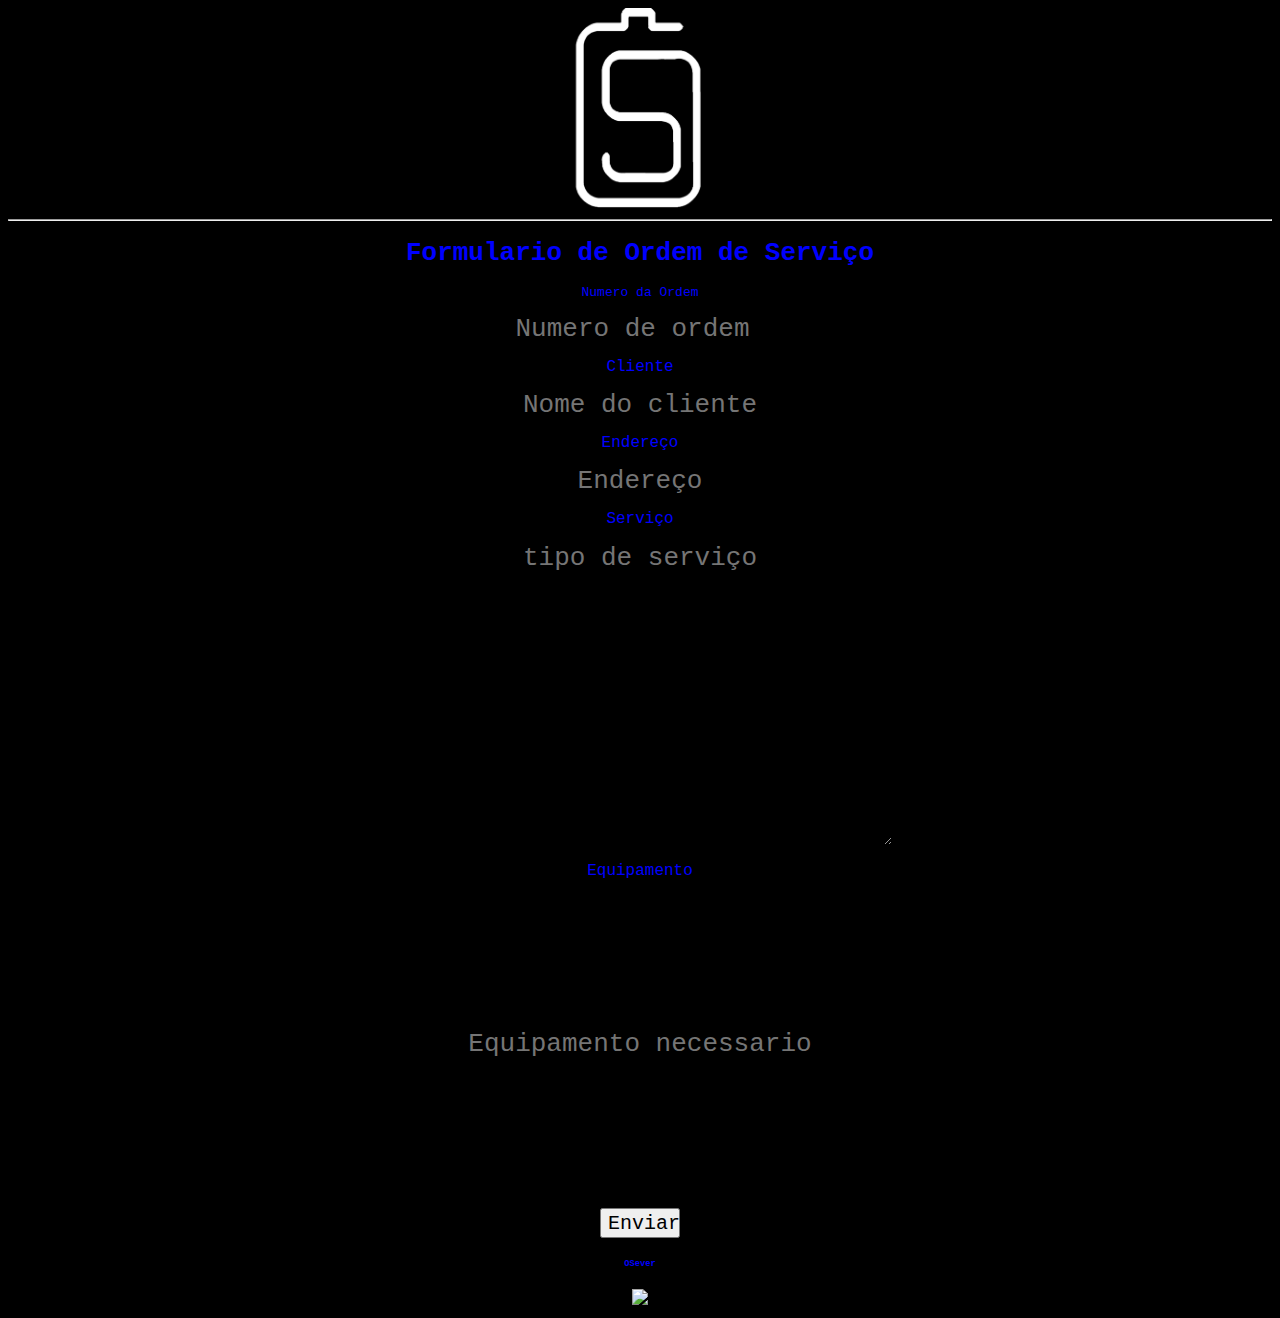
==== os.html @ 0fa0ace0 "Add files via upload" ====
<!DOCTYPE html>
<html lang="pt-BR">
<head>
    <meta charset="UTF-8">
    <meta name="viewport" content="width=device-width, initial-scale=1.0">
    <title>OServer</title>
    <link rel="stylesheet" href="os.css">
</head>
<body>
    <img src="imagens/osbc.png" class="logo">
    <hr>
    <h1>Formulario de Ordem de Serviço</h1>
  <div class="page" 
  <form method="get"
        <label for="text">Numero da Ordem</label>
      <p><input type="number" placeholder="Numero de ordem"  class="nmr"></input></p>
      <label for="text">Cliente</label>
      <p><input type="text" placeholder="Nome do cliente"  class="cliente"></input></p>
      <label for="text">Endereço</label>
      <p><input type="adress" placeholder="Endereço" class="endereço"></input></p>
      <label for="text">Serviço</label>
      <p><textarea type="text" placeholder="tipo de serviço" class="serviço"></textarea></p>
      <label for="text">Equipamento</label>
      <p><input type="text" placeholder="Equipamento necessario"  class="equip"></input></p>
      <button type="submit" class="botao">Enviar</button>
   </form>
   <p><h6>OSever</h6></p>
   <a href="httpsinfinitycooperative.github.iomaisqueumstatus"><img class="referencia" src="imagens/Infinity icon.png"></a>
</div>
</body>
</html>
---- os.css ----
body{
    background-color:black;
}
*{
    align-items: center;
    text-align: center;
    font-family: monospace;
    color: blue;
}
.voltar{
    height: 30px;
    margin-left: 90%;
}
.logo{
    align-items: center;
    position: center;
    height: 200px;
}
label{
    font-size: large;
}
.nmr{
    width: 700px;
    color: white;
    background-color: black;
    font-size: xx-large;
    border: 0px;
    scrollbar-color: black;
}
.cliente{
    width: 700px;
    color: white;
    background-color: black;
    font-size: xx-large;
    border: 0px;
}
.endereço{
    width: 700px;
    color: white;
    background-color: black;
    font-size: xx-large;
    border: 0px;
}
.serviço{
    height: 300px;
    width: 500px;
    color: white;
    background-color: black;
    font-size: xx-large;
    border: 0px;
}
.equip{
    height: 300px;
    width: 700px;
    color: white;
    background-color: black;
    font-size: xx-large;
    border: 0px;  
}
button{
    color: white;
    height: 30px;
    width: 80px;
}
.botao{
    font-size: x-large;
    color: black;
}
.imagem{
    position: relative;
    height: 25px;
    margin: 20px;
}
.referencia{
    position: relative;
    height: 45px;
}
.nome{
    position: relative;
    color: gray;
}
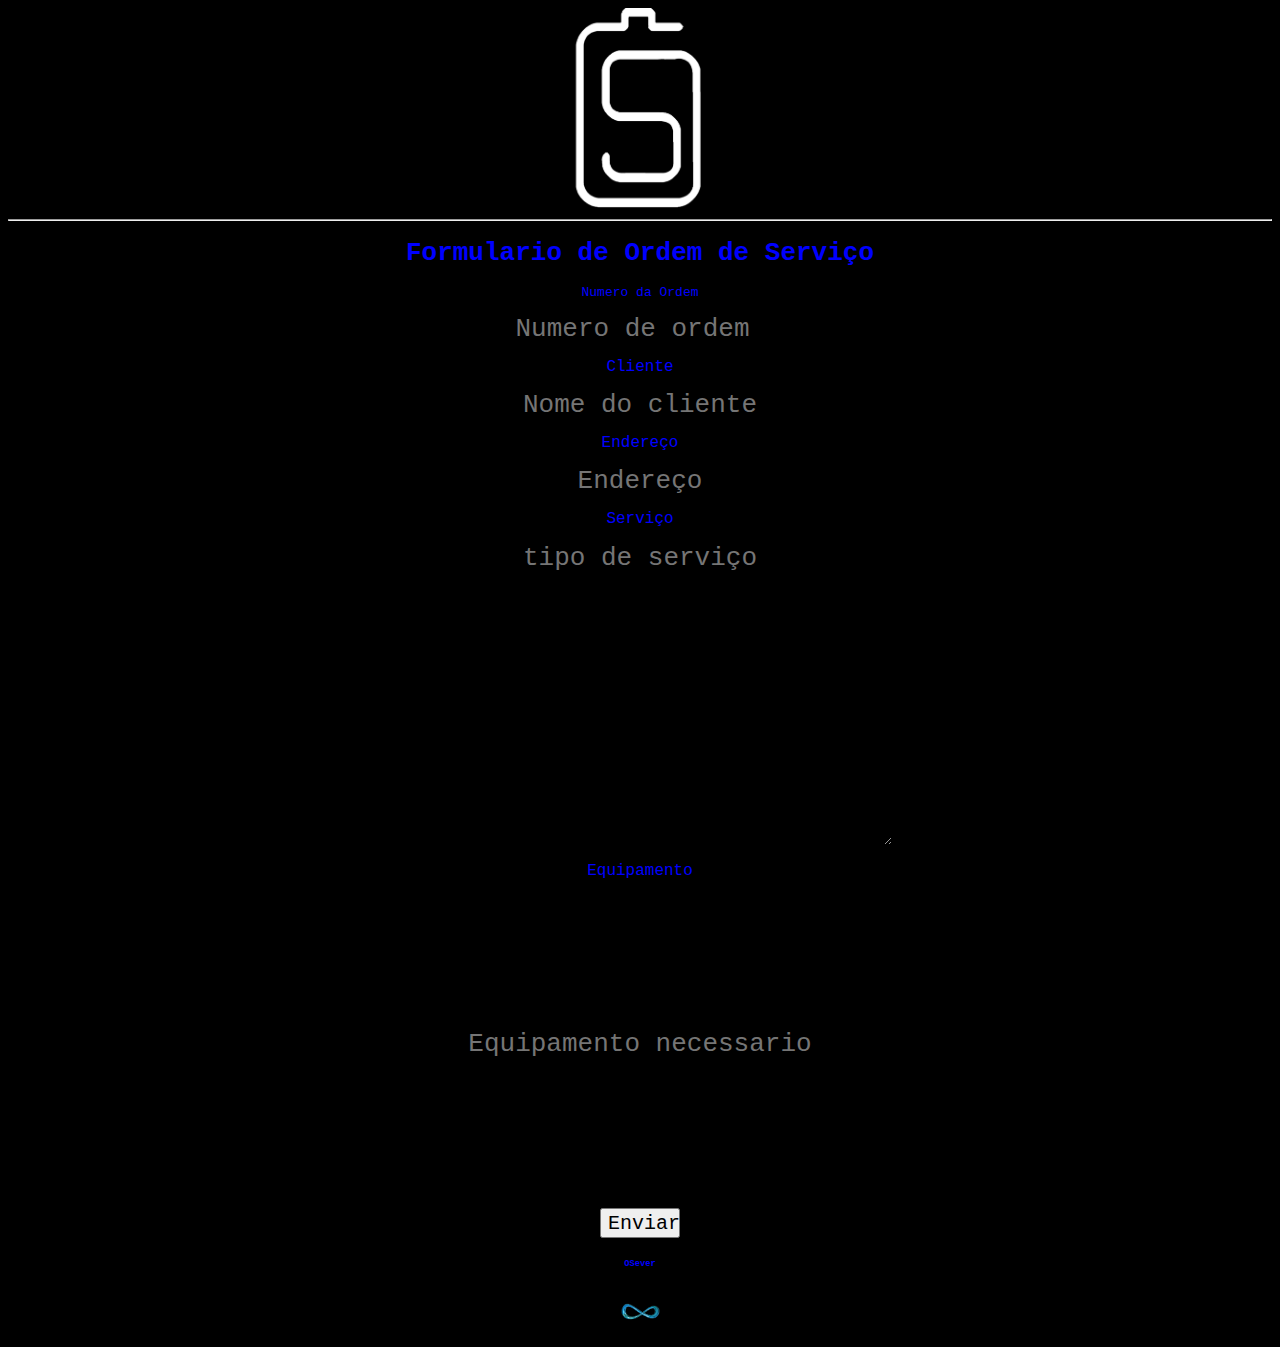
==== commit 63b66f65: "Update os.html" ====
--- a/os.html
+++ b/os.html
@@ -25,7 +25,7 @@
       <button type="submit" class="botao">Enviar</button>
    </form>
    <p><h6>OSever</h6></p>
-   <a href="httpsinfinitycooperative.github.iomaisqueumstatus"><img class="referencia" src="imagens/Infinity icon.png"></a>
+   <a href="https://infinitycooperative.github.io/maisqueumstatus/"><img class="referencia" src="imagens/infinity icon.png"></a>
 </div>
 </body>
-</html>+</html>
